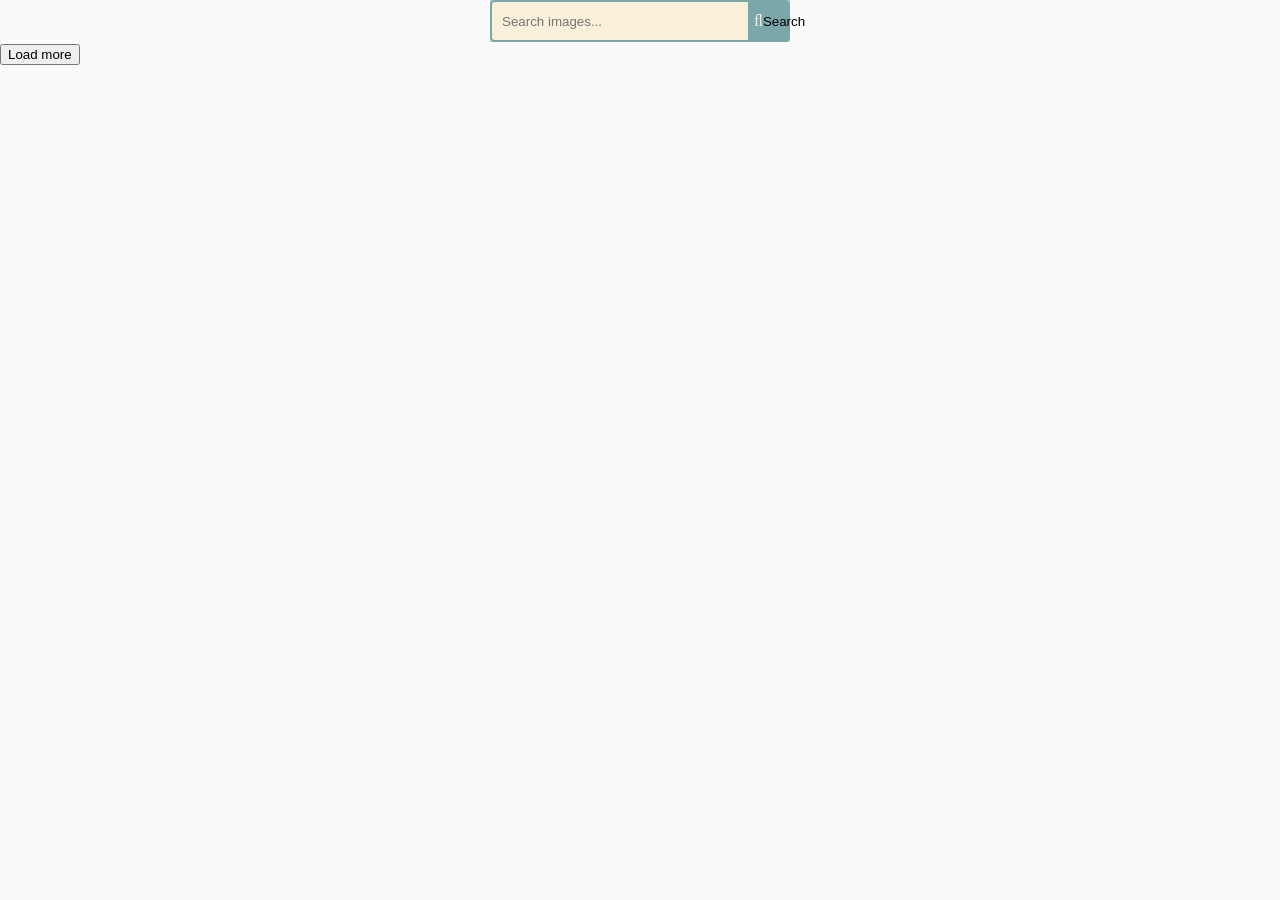
==== src/index.html @ 74677eaf "push empty project" ====
<!DOCTYPE html>
<html lang="en">
  <head>
    <meta charset="UTF-8" />
    <meta http-equiv="X-UA-Compatible" content="IE=edge" />
    <meta name="viewport" content="width=device-width, initial-scale=1.0" />
    <link rel="stylesheet" href="css/styles.css" />
    <title>Homework 10</title>
  </head>
  <body>
    <form class="search-form" id="search-form">
      <input type="text" name="searchQuery" autocomplete="off" placeholder="Search images..." />
      <button type="submit">Search</button>
    </form>

    <div class="gallery">
      <!-- Картки зображень -->
    </div>

    <button type="button" class="load-more">Load more</button>

    <script src="index.js" type="module"></script>
  </body>
</html>
---- src/css/styles.css ----
* {
  box-sizing: border-box;
}

body {
  margin: 0;
  font-family: -apple-system, BlinkMacSystemFont, 'Segoe UI', Roboto, Oxygen,
    Ubuntu, Cantarell, 'Open Sans', 'Helvetica Neue', sans-serif;
  -webkit-font-smoothing: antialiased;
  -moz-osx-font-smoothing: grayscale;
  background-color: #fafafa;
  color: #212121;
  line-height: 1.5;
}

.search-form {
  position: relative;
  width: 300px;
  margin: 0 auto;
  background: #A3D0C3;
}

.search-form input {
  width: 100%;
  height: 42px;
  padding-left: 10px;
  border: 2px solid #7BA7AB;
  border-radius: 5px;
  outline: none;
  background: #F9F0DA;
  color: #9E9C9C;
}

.search-form button {
  position: absolute;
  top: 0;
  right: 0px;
  width: 42px;
  height: 42px;
  border: none;
  background: #7BA7AB;
  border-radius: 0 5px 5px 0;
  cursor: pointer;
}

.search-form button:before {
  content: '\F002';
  font-family: FontAwesome;
  font-size: 16px;
  color: #F9F0DA;
}
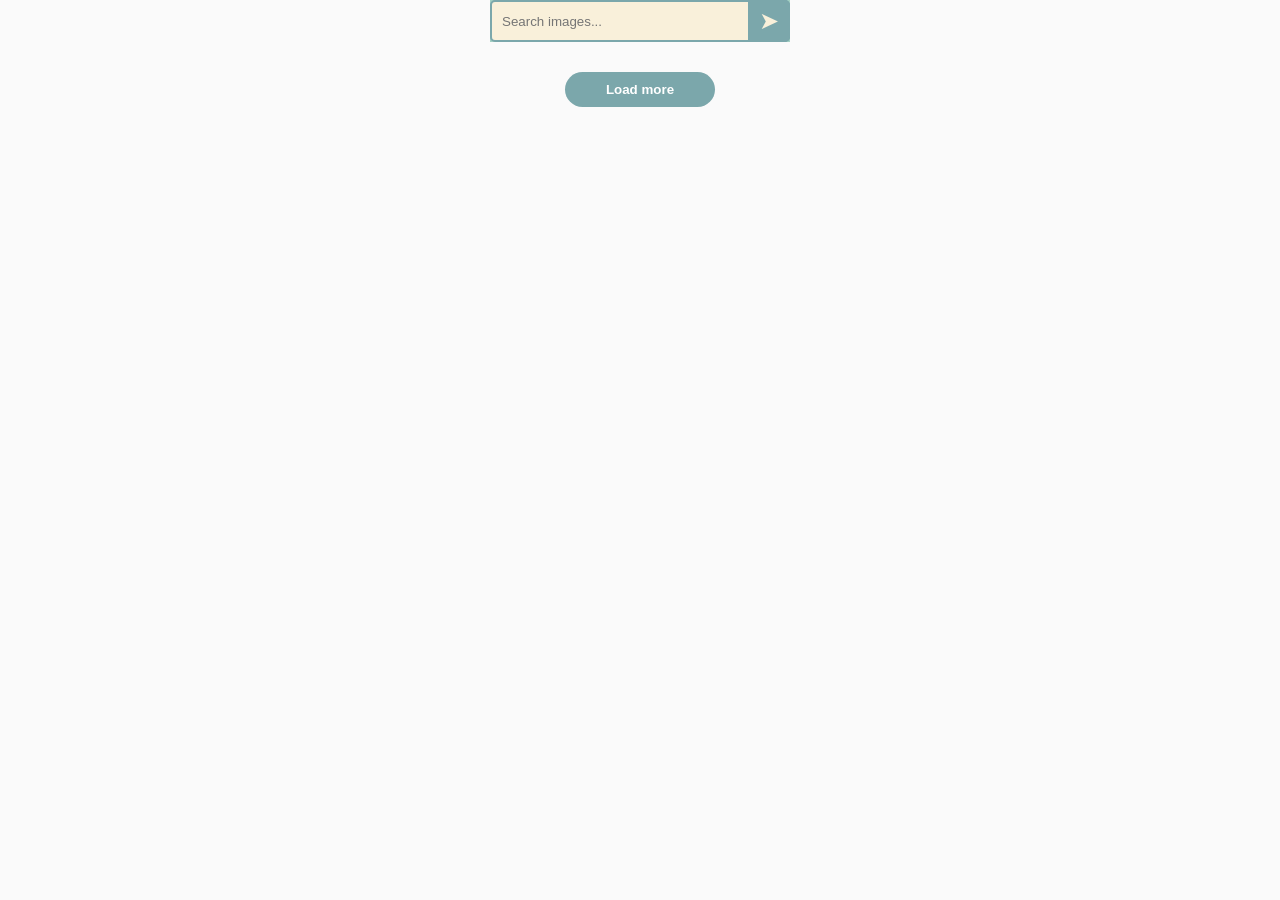
==== commit b661c29a: "Basic markup" ====
--- a/src/index.html
+++ b/src/index.html
@@ -10,7 +10,7 @@
   <body>
     <form class="search-form" id="search-form">
       <input type="text" name="searchQuery" autocomplete="off" placeholder="Search images..." />
-      <button type="submit">Search</button>
+      <button type="submit"></button>
     </form>
 
     <div class="gallery">
--- a/src/css/styles.css
+++ b/src/css/styles.css
@@ -44,8 +44,26 @@
 }
 
 .search-form button:before {
-  content: '\F002';
+  content: '\27A4';
   font-family: FontAwesome;
-  font-size: 16px;
+  font-size: 24px;
   color: #F9F0DA;
+}
+
+.gallery {
+  margin: 30px auto;
+}
+
+.load-more {
+  display: block;
+  background: #7BA7AB;
+  color: #fff;
+  cursor: pointer;
+  text-align: center;
+  font-weight: 900;
+  width: 150px;
+  margin: 0 auto;
+  padding: 10px;
+  border-radius: 30px;
+  border-style: none;
 }
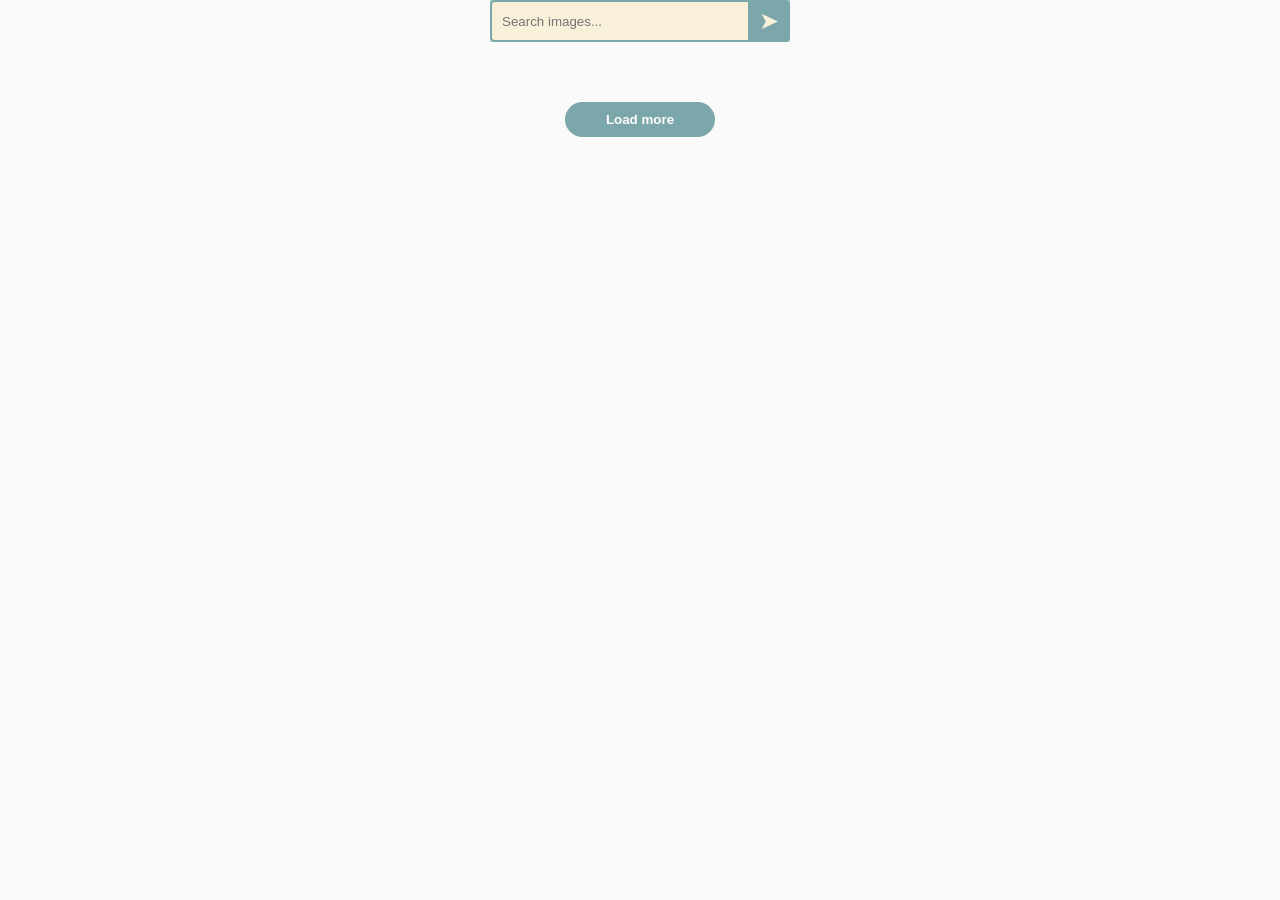
==== commit bd2ee913: "small chg" ====
--- a/src/index.html
+++ b/src/index.html
@@ -5,7 +5,7 @@
     <meta http-equiv="X-UA-Compatible" content="IE=edge" />
     <meta name="viewport" content="width=device-width, initial-scale=1.0" />
     <link rel="stylesheet" href="css/styles.css" />
-    <title>Homework 10</title>
+    <title>Homework 11</title>
   </head>
   <body>
     <form class="search-form" id="search-form">
--- a/src/css/styles.css
+++ b/src/css/styles.css
@@ -1,5 +1,10 @@
 * {
   box-sizing: border-box;
+}
+
+:root {
+  --timing-function: cubic-bezier(0.4, 0, 0.2, 1);
+  --animation-duration: 250ms;
 }
 
 body {
@@ -51,7 +56,36 @@
 }
 
 .gallery {
-  margin: 30px auto;
+  display: grid;
+  max-width: 1140px;
+  grid-template-columns: repeat(auto-fit, minmax(270px, 1fr));
+  grid-auto-rows: 180px;
+  grid-gap: 12px;
+  justify-content: center;
+  padding: 0;
+  list-style: none;
+  margin-left: auto;
+  margin-right: auto;
+  padding: 30px 0px;
+}
+
+.photo-card {
+  position: relative;
+  text-decoration: none;
+  color: #212121;
+  box-shadow: 0px 1px 3px 0px rgba(0, 0, 0, 0.2),
+    0px 1px 1px 0px rgba(0, 0, 0, 0.14), 0px 2px 1px -1px rgba(0, 0, 0, 0.12);
+}
+
+.image-item:hover {
+  transform: scale(1.03);
+}
+
+.image-item {
+  height: 100%;
+  width: 100%;
+  object-fit: cover;
+  transition: transform var(--animation-duration) var(--timing-function);
 }
 
 .load-more {
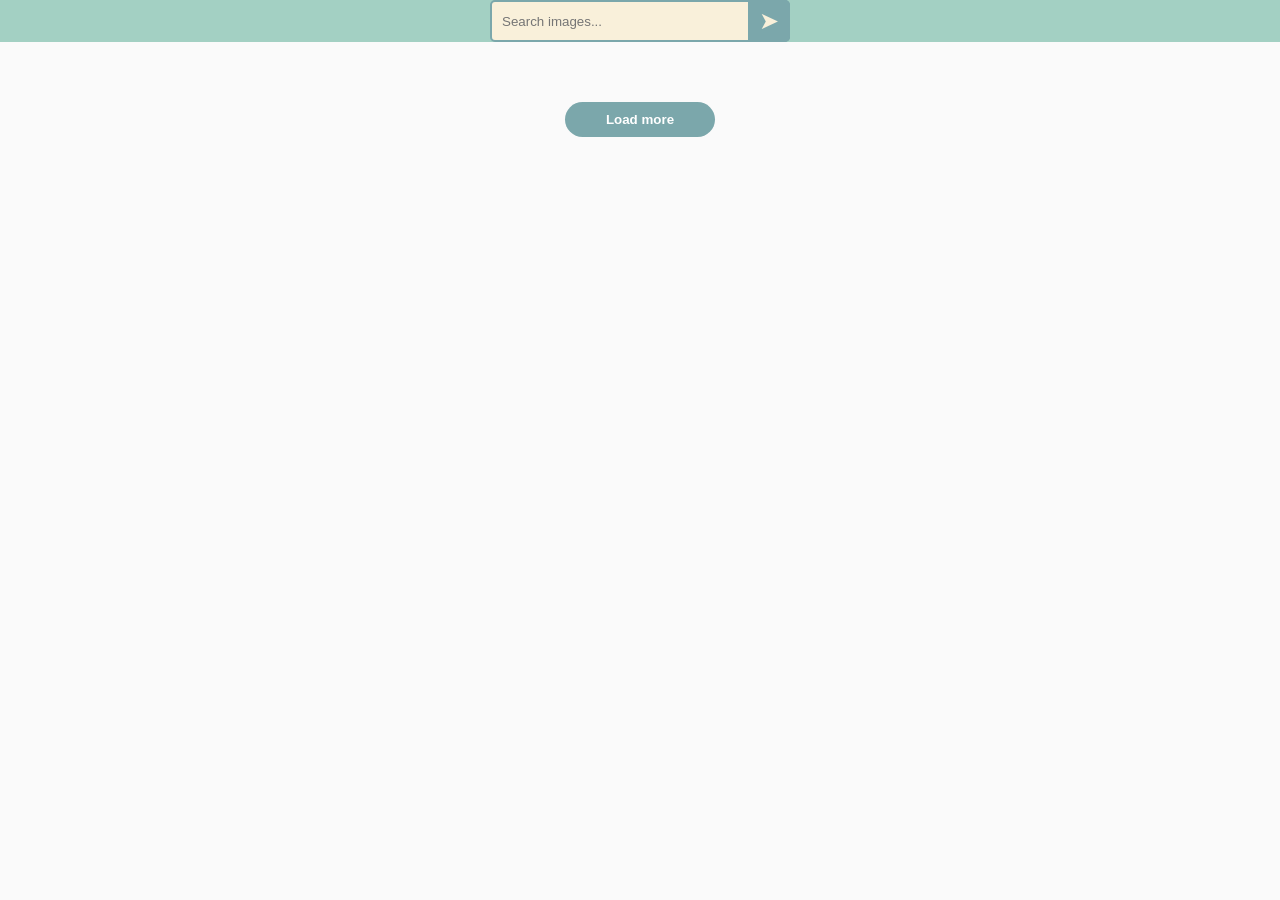
==== commit 89515a92: "lets try" ====
--- a/src/index.html
+++ b/src/index.html
@@ -8,11 +8,13 @@
     <title>Homework 11</title>
   </head>
   <body>
-    <form class="search-form" id="search-form">
-      <input type="text" name="searchQuery" autocomplete="off" placeholder="Search images..." />
-      <button type="submit"></button>
-    </form>
-
+    <section class="header">
+      <form class="search-form" id="search-form">
+        <input type="text" name="searchQuery" autocomplete="off" placeholder="Search images..." />
+        <button type="submit"></button>
+      </form>
+    </section>
+    
     <div class="gallery">
       <!-- Картки зображень -->
     </div>
--- a/src/css/styles.css
+++ b/src/css/styles.css
@@ -15,14 +15,19 @@
   -moz-osx-font-smoothing: grayscale;
   background-color: #fafafa;
   color: #212121;
-  line-height: 1.5;
+  line-height: 1.4;
+  font-size: 14px;
+  padding-bottom: 30px;
+}
+
+.header {
+  background: #A3D0C3;
 }
 
 .search-form {
   position: relative;
   width: 300px;
   margin: 0 auto;
-  background: #A3D0C3;
 }
 
 .search-form input {
@@ -71,6 +76,9 @@
 
 .photo-card {
   position: relative;
+  display: flex;
+  flex-direction: column;
+  /* justify-content: space-between; */
   text-decoration: none;
   color: #212121;
   box-shadow: 0px 1px 3px 0px rgba(0, 0, 0, 0.2),
@@ -82,10 +90,25 @@
 }
 
 .image-item {
-  height: 100%;
+  /* height: 100%; */
+  max-height: 75%;
   width: 100%;
+  margin-top: auto;
+  margin-bottom: auto;
   object-fit: cover;
   transition: transform var(--animation-duration) var(--timing-function);
+}
+
+.info {
+  align-self: flex-end;
+  display: flex;
+  width: 100%;
+  text-align: center;
+}
+
+.info-item {
+  margin: 0;
+  padding: 0;
 }
 
 .load-more {
